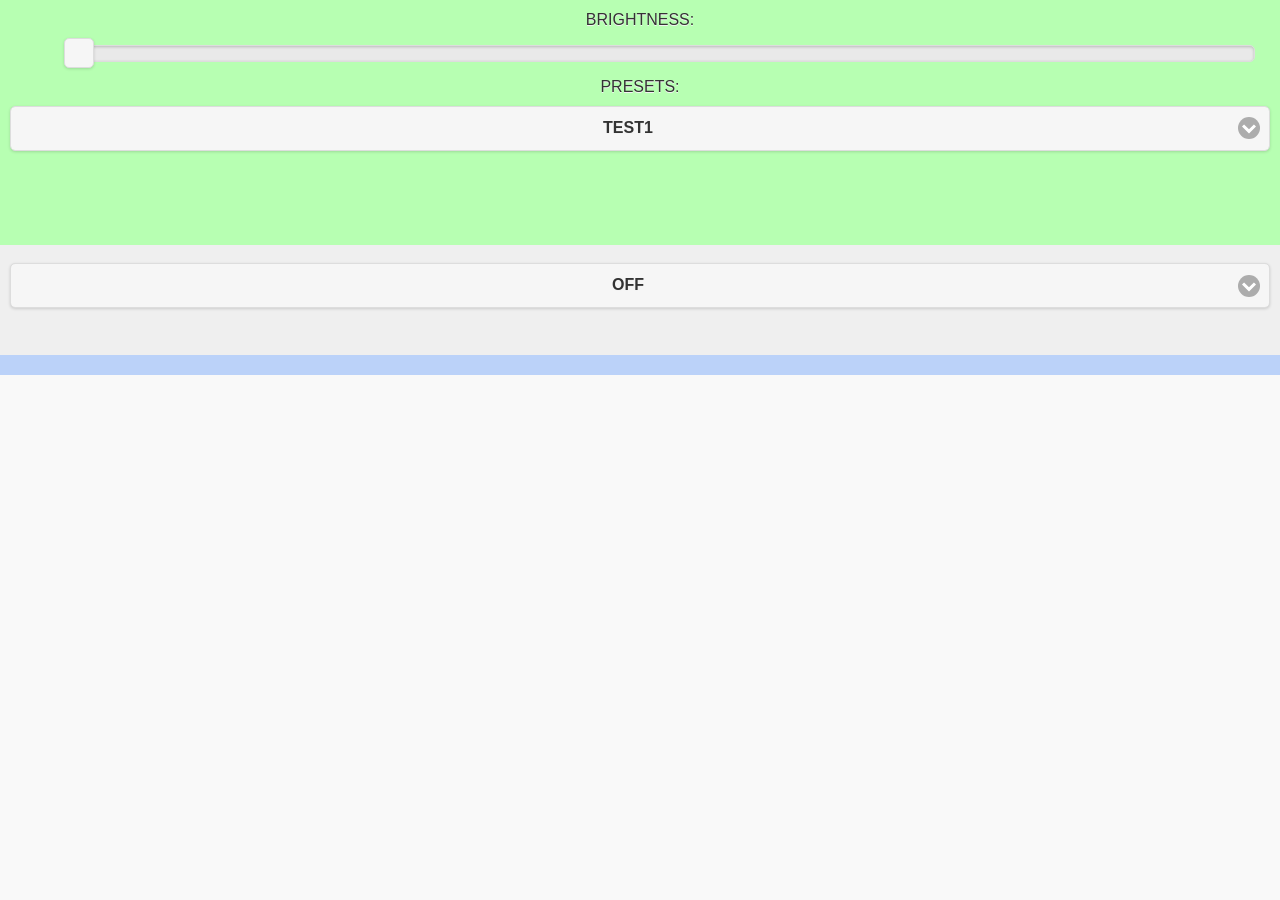
==== software/www/index.html @ bd2f08ef "first commit for app/www" ====
<!DOCTYPE html>
<html>
    <head>
        <!--  <meta http-equiv="Content-Security-Policy" content="default-src 'self' data: gap: https://ssl.gstatic.com 'unsafe-eval'; style-src 'self' 'unsafe-inline'; media-src *"> -->
        <meta name="format-detection" content="telephone=no">
        <meta name="msapplication-tap-highlight" content="no">
        <meta name="viewport" content="user-scalable=no, initial-scale=1, maximum-scale=1, minimum-scale=1, width=device-width">
        <link rel="stylesheet" type="text/css" href="css/index.css">
        <link rel="stylesheet" type="text/css" href="css/jquery.mobile-1.4.5.min.css">
        <title>Diskohedron</title>
    </head>
    <body>
        <div class="app">
            <div class="h25 green">
                <!-- <fieldset>
                    <div data-role="fieldcontain">
                        <label for="select-based-flipswitch">Main switch:</label>
                        <select id="select-based-flipswitch" data-role="flipswitch">
                            <option value="0" name="lampStatus">off</option>
                            <option value="1" name="lampStatus">on</option>
                        </select>
                    </div>
                </fieldset> -->
                <label for="s-g-bright">Brightness:</label>
                <div id="s-g-bright" class="slideee" value="80" min="0" max="100"></div>
                <label for="presetDropdown">Presets:</label>
                <select name="presets" id="presetDropdown" class="preset">
                </select>
            </div>
            <div class="h25 grey">
                <select name="lampMode" class="lampMode">
                    <option value="0" name="off">off</option>
                    <option value="1" name="wait">wait</option>
                    <option value="2" name="colournoise">colournoise</option>
                    <option value="3" name="GOL">Game of Life</option>
                    <option value="4" name="Boot">Boot</option>
                    <option value="233" name="233">233</option>
                </select>
            </div>
            <div class="h25 blue">
                <div id="paramMode0" class="modes">
                    off
                </div>
                <div id="paramMode1" class="modes">
                    <label for="s-1-bright">Brightness:</label>
                    <div id="s-1-bright" class="slideee" value="80" min="0" max="255"></div>
                </div>
                <div id="paramMode2" class="modes">
                    <label for="s-2-bright">Brightness Red:</label>
                    <div id="s-2-brightRed" class="slide2" value="0" min="0" max="165"></div>
                    <label for="s-2-brightGreen">Brightness Green:</label>
                    <div id="s-2-brightGreen" class="slide2" value="0" min="0" max="165"></div>
                    <label for="s-2-brightBlue">Brightness Blue:</label>
                    <div id="s-2-brightBlue" class="slide2" value="0" min="0" max="165"></div>
                    <label for="s-2-brightWhite">Brightness White:</label>
                    <div id="s-2-brightWhite" class="slide2" value="0" min="0" max="165"></div>
                </div>
                <div id="paramMode3" class="modes">
                    <label for="s-3-generation">Generation time:</label>
                    <div id="s-3-generation" class="slide3" value="80" min="0" max="255"></div>
                    <label for="s-3-seed">Seed time:</label>
                    <div id="s-3-seed" class="slide3" value="80" min="0" max="255"></div>
                </div>
                <div id="paramMode4" class="modes">
                    <label for="s-4-speed">Speed:</label>
                    <div id="s-4-speed" class="slideee" value="80" min="0" max="255"></div>
                </div>
                
            </div>
        </div>
        <script type="text/javascript" src="js/jquery.js"></script>
        <script type="text/javascript" src="js/jquery.mobile-1.4.5.min.js"></script>
        <!--<script type="text/javascript" src="cordova.js"></script>-->
        <script type="text/javascript" src="js/socket.io-1.0.3.js"></script>
        <script type="text/javascript" src="js/index.js"></script>
    </body>
</html>
---- software/www/css/index.css ----
/*
 * Licensed to the Apache Software Foundation (ASF) under one
 * or more contributor license agreements.  See the NOTICE file
 * distributed with this work for additional information
 * regarding copyright ownership.  The ASF licenses this file
 * to you under the Apache License, Version 2.0 (the
 * "License"); you may not use this file except in compliance
 * with the License.  You may obtain a copy of the License at
 *
 * http://www.apache.org/licenses/LICENSE-2.0
 *
 * Unless required by applicable law or agreed to in writing,
 * software distributed under the License is distributed on an
 * "AS IS" BASIS, WITHOUT WARRANTIES OR CONDITIONS OF ANY
 * KIND, either express or implied.  See the License for the
 * specific language governing permissions and limitations
 * under the License.
 */
* {
    -webkit-tap-highlight-color: rgba(0,0,0,0); /* make transparent link selection, adjust last value opacity 0 to 1.0 */
}

body {
    -webkit-touch-callout: none;                /* prevent callout to copy image, etc when tap to hold */
    -webkit-text-size-adjust: none;             /* prevent webkit from resizing text to fit */
    -webkit-user-select: none;                  /* prevent copy paste, to allow, change 'none' to 'text' */
    background-color:#E4E4E4;
    background-image:linear-gradient(top, #A7A7A7 0%, #E4E4E4 51%);
    background-image:-webkit-linear-gradient(top, #A7A7A7 0%, #E4E4E4 51%);
    background-image:-ms-linear-gradient(top, #A7A7A7 0%, #E4E4E4 51%);
    background-image:-webkit-gradient(
        linear,
        left top,
        left bottom,
        color-stop(0, #A7A7A7),
        color-stop(0.51, #E4E4E4)
    );
    background-attachment:fixed;
    font-family:'HelveticaNeue-Light', 'HelveticaNeue', Helvetica, Arial, sans-serif;
    font-size:12px;
    height:100%;
    margin:0px;
    padding:0px;
    text-transform:uppercase;
    width:100%;
}

/* Portrait layout (default) */
.app {
    position:absolute;             /* position in the center of the screen */
    left:0%;
    top:0%;
    height: 100%;
    width: 100%;
    text-align:center;                                   /* offset horizontal: half of text area width */
}

.app input {
    width: 95% !important;
}

h1 {
    font-size:24px;
    font-weight:normal;
    margin:0px;
    overflow:visible;
    padding:0px;
    text-align:center;
}

.event {
    border-radius:4px;
    -webkit-border-radius:4px;
    color:#FFFFFF;
    font-size:12px;
    margin:0px 30px;
    padding:2px 0px;
}

.event.listening {
    background-color:#333333;
    display:block;
}

.event.received {
    background-color:#4B946A;
    display:none;
}

@keyframes fade {
    from { opacity: 1.0; }
    50% { opacity: 0.4; }
    to { opacity: 1.0; }
}
 
@-webkit-keyframes fade {
    from { opacity: 1.0; }
    50% { opacity: 0.4; }
    to { opacity: 1.0; }
}
 
.blink {
    animation:fade 3000ms infinite;
    -webkit-animation:fade 3000ms infinite;
}


.h25 {
    position: relative;
    height: 25%;
    text-align: center;
    padding: 10px;
}

.green {
    background-color: #b7ffb2;
}

.grey {
    height: 10%;
    background-color: #efefef;
}
.blue {
    background-color: #bbd2f9;
    max-height: 100%;
    height: auto;
}

.modes {
    display:none;
}
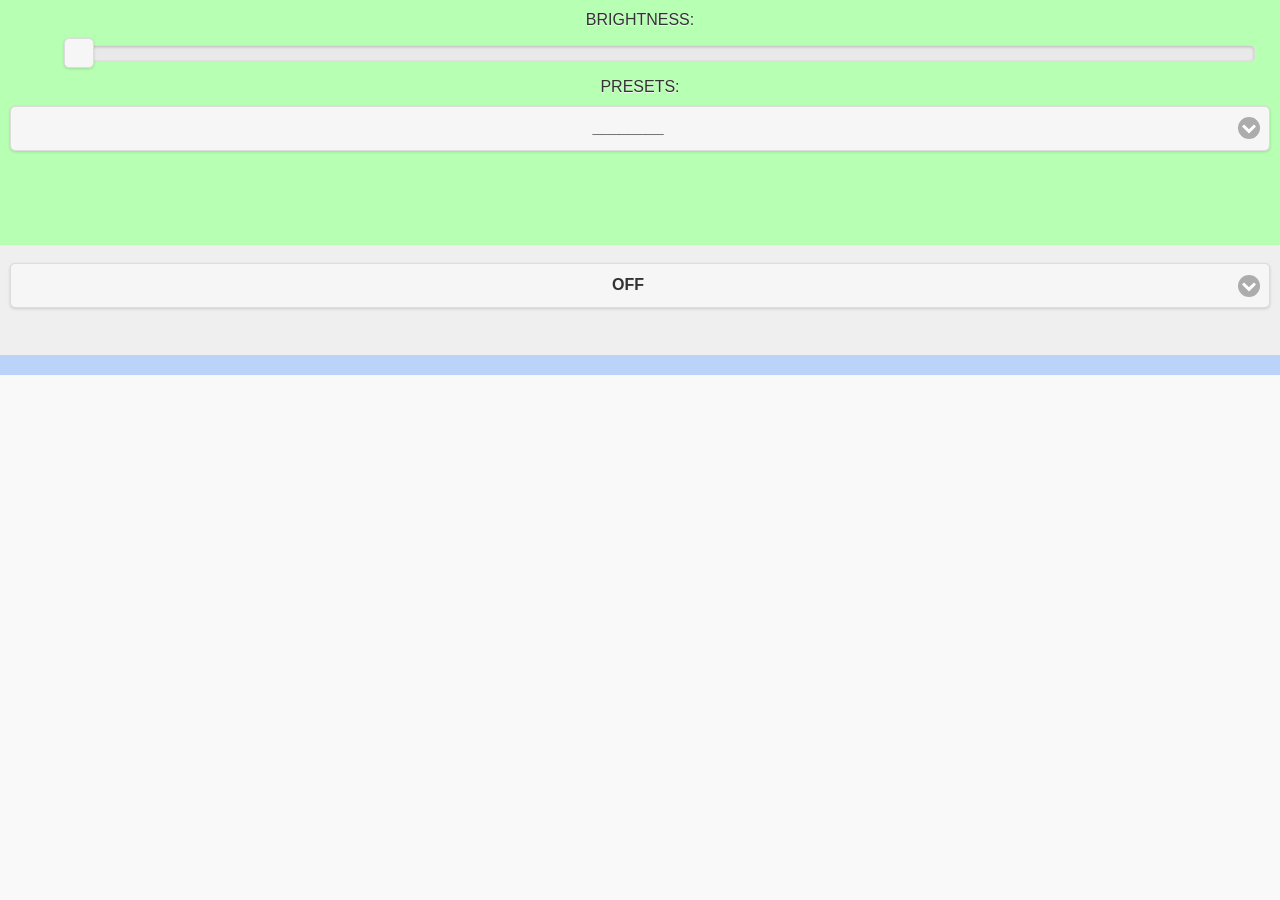
==== commit b90e2aba: "loading and saving presets, diskoserver.js writing presetfile" ====
--- a/software/www/index.html
+++ b/software/www/index.html
@@ -44,6 +44,7 @@
                 <div id="paramMode1" class="modes">
                     <label for="s-1-bright">Brightness:</label>
                     <div id="s-1-bright" class="slideee" value="80" min="0" max="255"></div>
+                    <br /><br /><button class="savePreset" data-mode="1">save preset</button>
                 </div>
                 <div id="paramMode2" class="modes">
                     <label for="s-2-bright">Brightness Red:</label>
@@ -54,20 +55,30 @@
                     <div id="s-2-brightBlue" class="slide2" value="0" min="0" max="165"></div>
                     <label for="s-2-brightWhite">Brightness White:</label>
                     <div id="s-2-brightWhite" class="slide2" value="0" min="0" max="165"></div>
+                    <br /><br /><button class="savePreset" data-mode="2">save preset</button>
                 </div>
                 <div id="paramMode3" class="modes">
                     <label for="s-3-generation">Generation time:</label>
                     <div id="s-3-generation" class="slide3" value="80" min="0" max="255"></div>
                     <label for="s-3-seed">Seed time:</label>
                     <div id="s-3-seed" class="slide3" value="80" min="0" max="255"></div>
+                    <br /><br /><button class="savePreset" data-mode="3">save preset</button>
                 </div>
                 <div id="paramMode4" class="modes">
                     <label for="s-4-speed">Speed:</label>
                     <div id="s-4-speed" class="slideee" value="80" min="0" max="255"></div>
+                    <br /><br /><button class="savePreset" data-mode="4">save preset</button>
                 </div>
-                
             </div>
         </div>
+        <div id="modalsavePreset">
+            SAVE PRESET
+            <form name="formsavePreset" id="fSavePreset">
+                <input type="text" value="" name="savePresetName" class="input" />
+                <input type="submit" value="submit" />
+            </form>
+        </div>
+        <script src="./js/presets.js"></script>
         <script type="text/javascript" src="js/jquery.js"></script>
         <script type="text/javascript" src="js/jquery.mobile-1.4.5.min.js"></script>
         <!--<script type="text/javascript" src="cordova.js"></script>-->
--- a/software/www/css/index.css
+++ b/software/www/css/index.css
@@ -128,4 +128,19 @@
 
 .modes {
     display:none;
+}
+
+#modalsavePreset {
+    text-align: center;
+    color: white;
+    display:none;
+    width: 100%;
+    height: 100%;
+    position: fixed;
+    top: 0;
+    padding: 10px;
+    padding-top: 25%;
+    left:0;
+    background: rgba(0,0,0,0.75);
+    z-index:99;
 }
